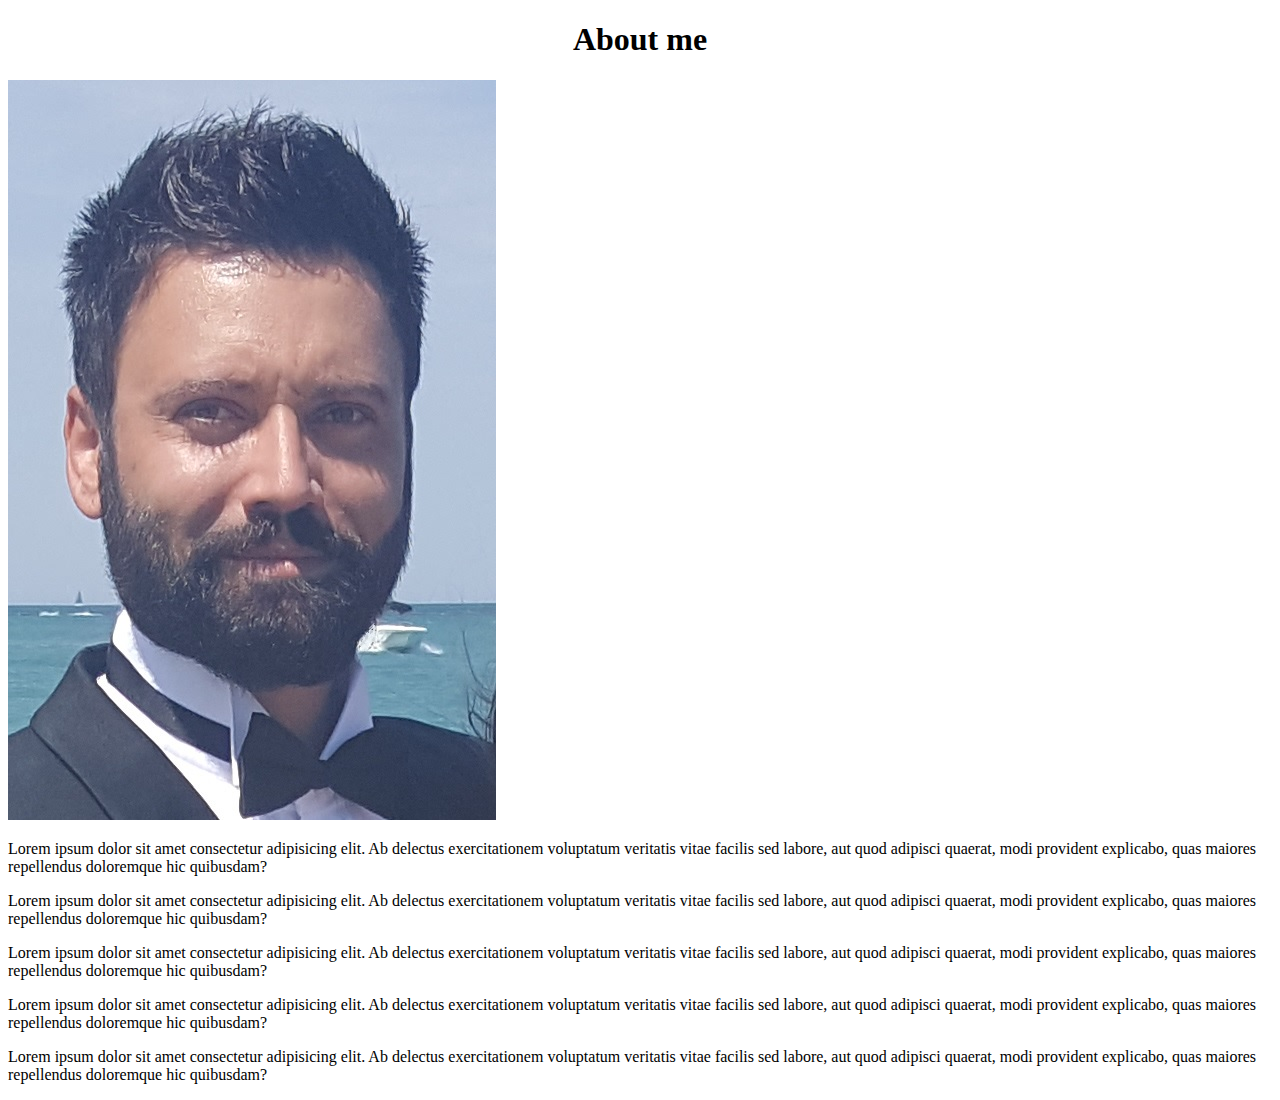
==== index.html @ 3b99aa52 "added a container and a row and image with lorem text" ====
<!DOCTYPE html>
<html lang="en">
<head>
    <meta charset="UTF-8">
    <meta name="viewport" content="width=device-width, initial-scale=1.0">

    <link rel="stylesheet" href="https://cdn.jsdelivr.net/npm/bootstrap@4.5.3/dist/css/bootstrap.min.css" integrity="sha384-TX8t27EcRE3e/ihU7zmQxVncDAy5uIKz4rEkgIXeMed4M0jlfIDPvg6uqKI2xXr2" crossorigin="anonymous">

    <title>Pete Scale: About Me</title>
</head>
<body>
    <div class="container">
        <div class="row">
            <div class="col-md-3">
                <h1><center>About me</center></h1>
            </div>
            </div>
        <div class="row pt-4">
            <div class="col-md-3">
                <img src="assets/party_pete.jpg" class="rounded-circle float-left img-fluid" alt="Profile Pic">
            </div>
            <div class="col-md-9">
                <p>Lorem ipsum dolor sit amet consectetur adipisicing elit. Ab delectus exercitationem voluptatum veritatis vitae facilis sed labore, aut quod adipisci quaerat, modi provident explicabo, quas maiores repellendus doloremque hic quibusdam?</p>
                <p>Lorem ipsum dolor sit amet consectetur adipisicing elit. Ab delectus exercitationem voluptatum veritatis vitae facilis sed labore, aut quod adipisci quaerat, modi provident explicabo, quas maiores repellendus doloremque hic quibusdam?</p>
                <p>Lorem ipsum dolor sit amet consectetur adipisicing elit. Ab delectus exercitationem voluptatum veritatis vitae facilis sed labore, aut quod adipisci quaerat, modi provident explicabo, quas maiores repellendus doloremque hic quibusdam?</p>
                <p>Lorem ipsum dolor sit amet consectetur adipisicing elit. Ab delectus exercitationem voluptatum veritatis vitae facilis sed labore, aut quod adipisci quaerat, modi provident explicabo, quas maiores repellendus doloremque hic quibusdam?</p>
                <p>Lorem ipsum dolor sit amet consectetur adipisicing elit. Ab delectus exercitationem voluptatum veritatis vitae facilis sed labore, aut quod adipisci quaerat, modi provident explicabo, quas maiores repellendus doloremque hic quibusdam?</p>
            </div>
        </div>
    </div>
</body>
</html>
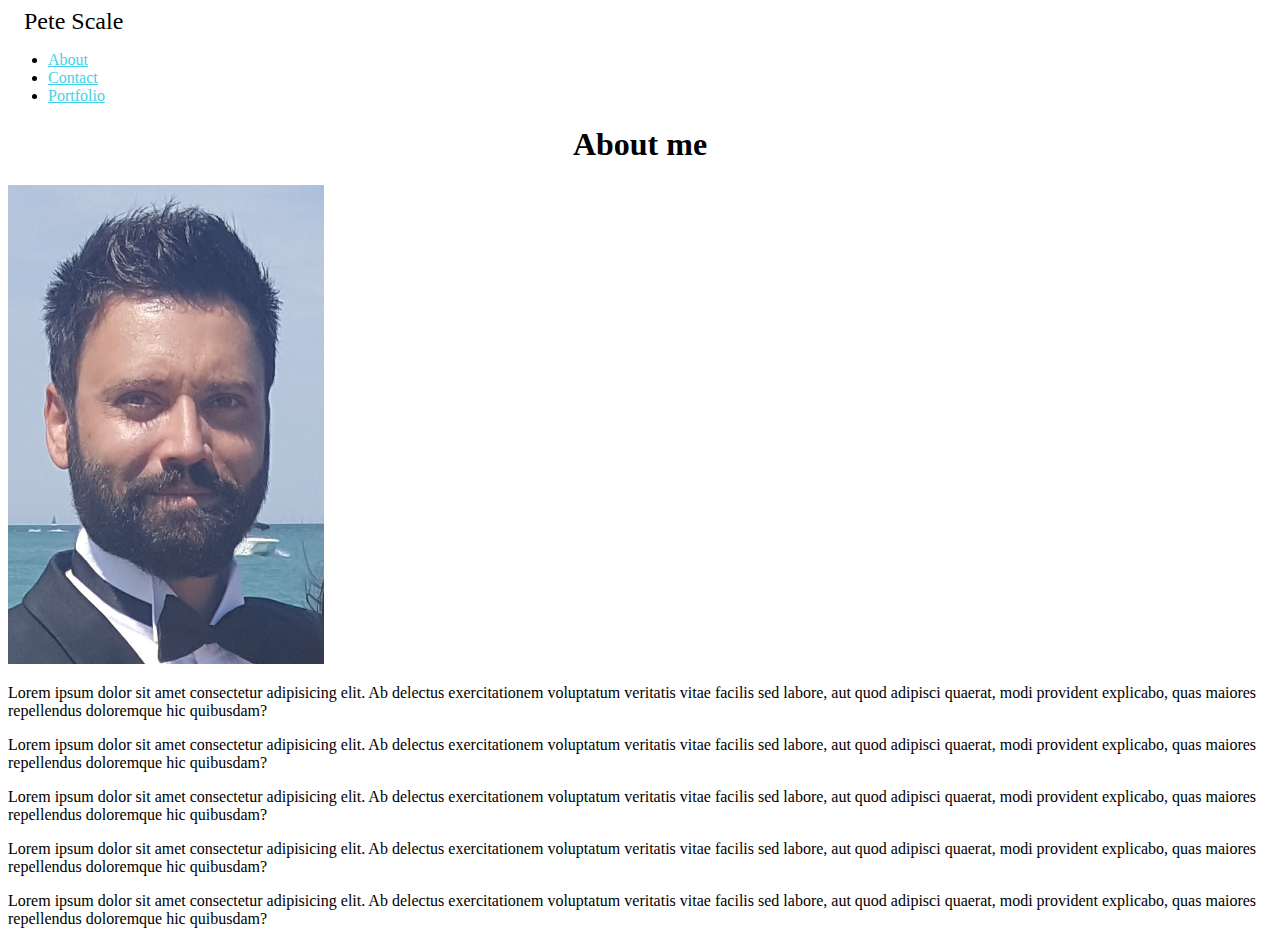
==== commit 8501c106: "add drawing layouts for all pages adjusted style.css and floated image left" ====
--- a/index.html
+++ b/index.html
@@ -4,22 +4,38 @@
     <meta charset="UTF-8">
     <meta name="viewport" content="width=device-width, initial-scale=1.0">
 
+    <link rel="stylesheet" href="./assets/css_reset.css" type="text/css">
+
     <link rel="stylesheet" href="https://cdn.jsdelivr.net/npm/bootstrap@4.5.3/dist/css/bootstrap.min.css" integrity="sha384-TX8t27EcRE3e/ihU7zmQxVncDAy5uIKz4rEkgIXeMed4M0jlfIDPvg6uqKI2xXr2" crossorigin="anonymous">
+
+    <link rel="stylesheet" href="./assets/style.css" type="text/css">
 
     <title>Pete Scale: About Me</title>
 </head>
 <body>
-    <div class="container">
+    <nav class="navbar navbar-dark bg-dark">
+        <a class="navbar-brand">Pete Scale</a>
+        <ul class="nav justify-content-end">
+            <li class="nav-item">
+                <a class="nav-link disabled" href="./index.html" tabindex="-1" aria-disabled="true">About</a>
+            </li>
+            <li class="nav-item">
+                <a class="nav-link active" href="./contact.html">Contact</a>
+            </li>
+            <li class="nav-item">
+                <a class="nav-link active" href="./portfolio.html">Portfolio</a>
+            </li>
+        </ul>
+    </nav>
+    <div class="container my-4">
         <div class="row">
-            <div class="col-md-3">
-                <h1><center>About me</center></h1>
+            <div class="col-md-12">
+                <h1 class="centerText font-weight-bold">About me</h1>
             </div>
             </div>
         <div class="row pt-4">
-            <div class="col-md-3">
-                <img src="assets/party_pete.jpg" class="rounded-circle float-left img-fluid" alt="Profile Pic">
-            </div>
-            <div class="col-md-9">
+            <div class="col-md-12">
+                <img src="assets/party_pete.jpg" class="rounded-circle float-left img-fluid mr-3 resizeImage" alt="Profile Pic">
                 <p>Lorem ipsum dolor sit amet consectetur adipisicing elit. Ab delectus exercitationem voluptatum veritatis vitae facilis sed labore, aut quod adipisci quaerat, modi provident explicabo, quas maiores repellendus doloremque hic quibusdam?</p>
                 <p>Lorem ipsum dolor sit amet consectetur adipisicing elit. Ab delectus exercitationem voluptatum veritatis vitae facilis sed labore, aut quod adipisci quaerat, modi provident explicabo, quas maiores repellendus doloremque hic quibusdam?</p>
                 <p>Lorem ipsum dolor sit amet consectetur adipisicing elit. Ab delectus exercitationem voluptatum veritatis vitae facilis sed labore, aut quod adipisci quaerat, modi provident explicabo, quas maiores repellendus doloremque hic quibusdam?</p>
--- a/assets/style.css
+++ b/assets/style.css
@@ -0,0 +1,23 @@
+/* Navbar name "Pete Scale" styles */
+.navbar-brand {
+    margin-left: 1rem; /* Positioning */
+    font-size: 1.5rem; /* Typography */
+}
+
+/* Navbar button link color */
+.nav-link {
+    color: #41d2e9;
+}
+
+/* Align text centered */
+.centerText {
+    text-align: center;
+}
+
+.fontSize {
+    font-size: 2rem;
+}
+
+.resizeImage {
+    max-width: 25%;
+}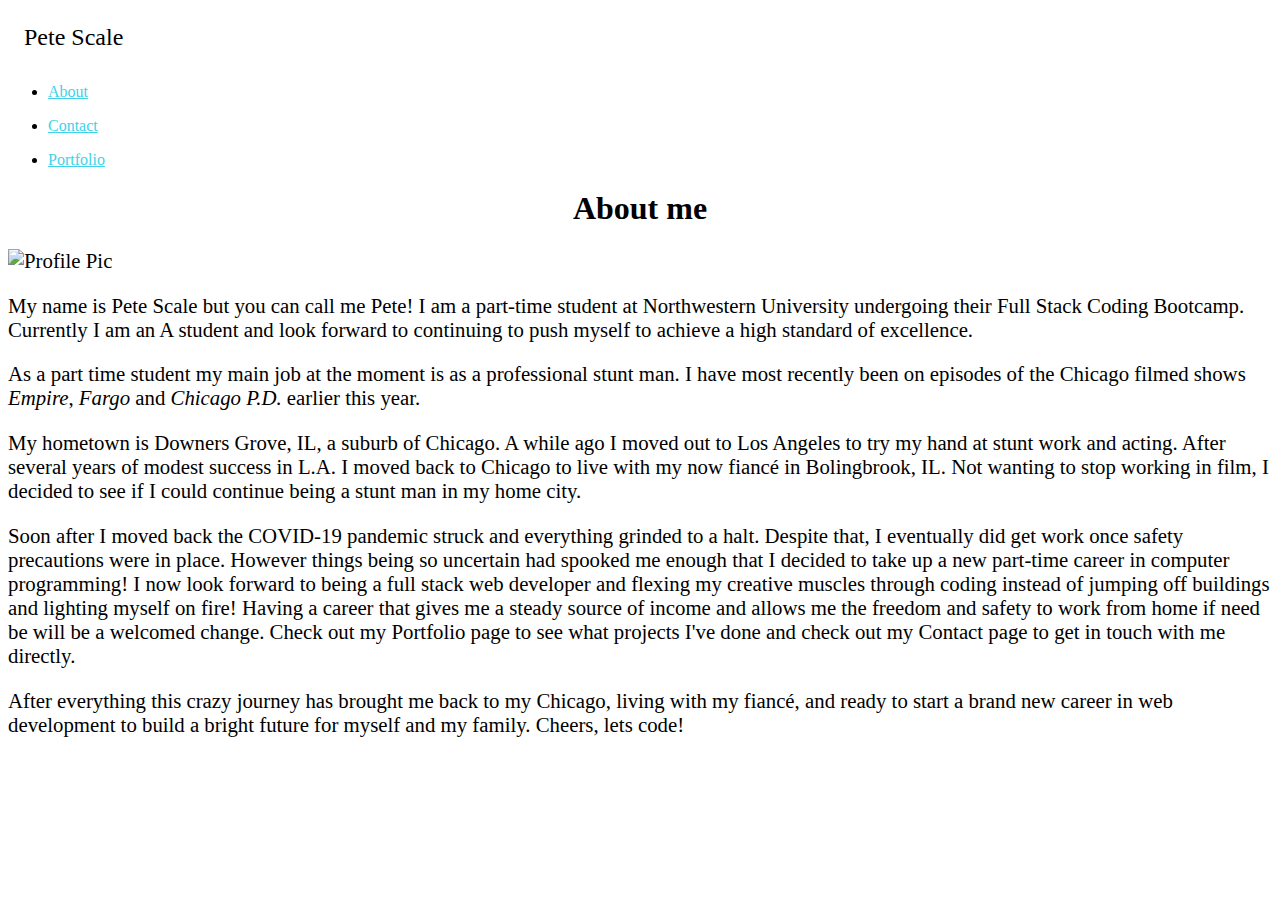
==== commit deae0b73: "formatting" ====
--- a/index.html
+++ b/index.html
@@ -27,22 +27,28 @@
             </li>
         </ul>
     </nav>
-    <div class="container my-4">
-        <div class="row">
+    <main class="container my-4">
+
+        <!-- row 1 -->
+        <header class="row">
+            <!-- column 1 -->
             <div class="col-md-12">
-                <h1 class="centerText font-weight-bold">About me</h1>
+                <h1 class="h1-responsive font-weight-bold my-4">About me</h1>
             </div>
+        </header>
+
+        <!-- row 2 -->
+        <section class="row mt-5 pt-4">
+            <!-- column 1 -->
+            <div class="col-md-12 profileFontChange">
+                <img src="./assets/images/about-me_page/headshot.jpg" class="rounded-circle float-left img-fluid mr-3 profileImageSize" alt="Profile Pic">
+                <p>My name is Pete Scale but you can call me Pete! I am a part-time student at Northwestern University undergoing their Full Stack Coding Bootcamp. Currently I am an A student and look forward to continuing to push myself to achieve a high standard of excellence.</p>
+                <p>As a part time student my main job at the moment is as a professional stunt man. I have most recently been on episodes of the Chicago filmed shows <em>Empire</em>, <em>Fargo</em> and <em>Chicago P.D.</em> earlier this year.</p>
+                <p>My hometown is Downers Grove, IL, a suburb of Chicago. A while ago I moved out to Los Angeles to try my hand at stunt work and acting. After several years of modest success in L.A. I moved back to Chicago to live with my now fiancé in Bolingbrook, IL. Not wanting to stop working in film, I decided to see if I could continue being a stunt man in my home city.</p>
+                <p>Soon after I moved back the COVID-19 pandemic struck and everything grinded to a halt. Despite that, I eventually did get work once safety precautions were in place. However things being so uncertain had spooked me enough that I decided to take up a new part-time career in computer programming! I now look forward to being a full stack web developer and flexing my creative muscles through coding instead of jumping off buildings and lighting myself on fire! Having a career that gives me a steady source of income and allows me the freedom and safety to work from home if need be will be a welcomed change. Check out my Portfolio page to see what projects I've done and check out my Contact page to get in touch with me directly.</p>
+                <p>After everything this crazy journey has brought me back to my Chicago, living with my fiancé, and ready to start a brand new career in web development to build a bright future for myself and my family. Cheers, lets code!</p>
             </div>
-        <div class="row pt-4">
-            <div class="col-md-12">
-                <img src="assets/party_pete.jpg" class="rounded-circle float-left img-fluid mr-3 resizeImage" alt="Profile Pic">
-                <p>Lorem ipsum dolor sit amet consectetur adipisicing elit. Ab delectus exercitationem voluptatum veritatis vitae facilis sed labore, aut quod adipisci quaerat, modi provident explicabo, quas maiores repellendus doloremque hic quibusdam?</p>
-                <p>Lorem ipsum dolor sit amet consectetur adipisicing elit. Ab delectus exercitationem voluptatum veritatis vitae facilis sed labore, aut quod adipisci quaerat, modi provident explicabo, quas maiores repellendus doloremque hic quibusdam?</p>
-                <p>Lorem ipsum dolor sit amet consectetur adipisicing elit. Ab delectus exercitationem voluptatum veritatis vitae facilis sed labore, aut quod adipisci quaerat, modi provident explicabo, quas maiores repellendus doloremque hic quibusdam?</p>
-                <p>Lorem ipsum dolor sit amet consectetur adipisicing elit. Ab delectus exercitationem voluptatum veritatis vitae facilis sed labore, aut quod adipisci quaerat, modi provident explicabo, quas maiores repellendus doloremque hic quibusdam?</p>
-                <p>Lorem ipsum dolor sit amet consectetur adipisicing elit. Ab delectus exercitationem voluptatum veritatis vitae facilis sed labore, aut quod adipisci quaerat, modi provident explicabo, quas maiores repellendus doloremque hic quibusdam?</p>
-            </div>
-        </div>
-    </div>
+        </section>
+    </main>
 </body>
 </html>--- a/assets/style.css
+++ b/assets/style.css
@@ -1,23 +1,98 @@
-/* Navbar name "Pete Scale" styles */
+/* ---------- global css ---------- */
+
+/* navbar name "Pete Scale" styles */
 .navbar-brand {
     margin-left: 1rem; /* Positioning */
     font-size: 1.5rem; /* Typography */
 }
 
-/* Navbar button link color */
+/* navbar button link color */
 .nav-link {
     color: #41d2e9;
 }
 
-/* Align text centered */
-.centerText {
+/* align text centered */
+h1 {
     text-align: center;
 }
 
-.fontSize {
-    font-size: 2rem;
+/* define hyperlinks as block element to accept margin */
+a {
+    display: inline-block;
+    padding-top: 1rem;
 }
 
-.resizeImage {
+/* ---------- global css ---------- */
+
+
+/* ---------- index.html css ---------- */
+
+/* change profile image size from bootstrap default */
+.profileImageSize {
     max-width: 25%;
-}+}
+
+/* profile font styles */
+.profileFontChange {
+    font-size: 1.3rem;
+}
+
+/* restoring <em> italics functionality overriding bootstrap default */
+em {
+    font-style: italic;
+}
+
+/* ---------- index.html css ---------- */
+
+
+/* ---------- contact.html css ---------- */
+
+/* change font from bootstrap defaults */
+.contactFontChange {
+    font-size: 1.5rem;
+    margin-top: 3rem;
+}
+
+/* change phone icon size to match height of gmail icon */
+.phoneIconSize {
+    max-width: 20%;
+}
+
+/* changes font styles to keep text from stacking viewed in medium screens */
+@media screen and (max-width: 991px) and (min-width: 768px) {
+    .contactFontChange {
+        font-size: 1.25rem;
+        margin-top: 2rem;
+    }
+} 
+
+/* changes the phone icon viewed in small screens back to same % size as the other icons to keep text spacing consistent once they stack reactively */
+@media screen and (max-width: 767px) {
+    .phoneIconSize {
+        max-width: 25%;
+    }
+}
+
+/* ---------- contact.html css ---------- */
+
+
+/* ---------- portfolio.html css ---------- */
+
+/* Changes all portfolio images to be same size square */
+.portfolioImageChange {
+    height: 10rem;
+    width: 10rem;
+    margin: -1px;
+    margin-left: 2.5rem;
+    margin-bottom: 1rem;
+    border: 5px solid #343a40;
+    display: block;
+}
+
+/* change font from bootstrap defaults */
+.portfolioFontChange {
+    font-size: 1.3rem;
+    margin-left: 3rem;
+}
+
+/* ---------- portfolio.html css ---------- */